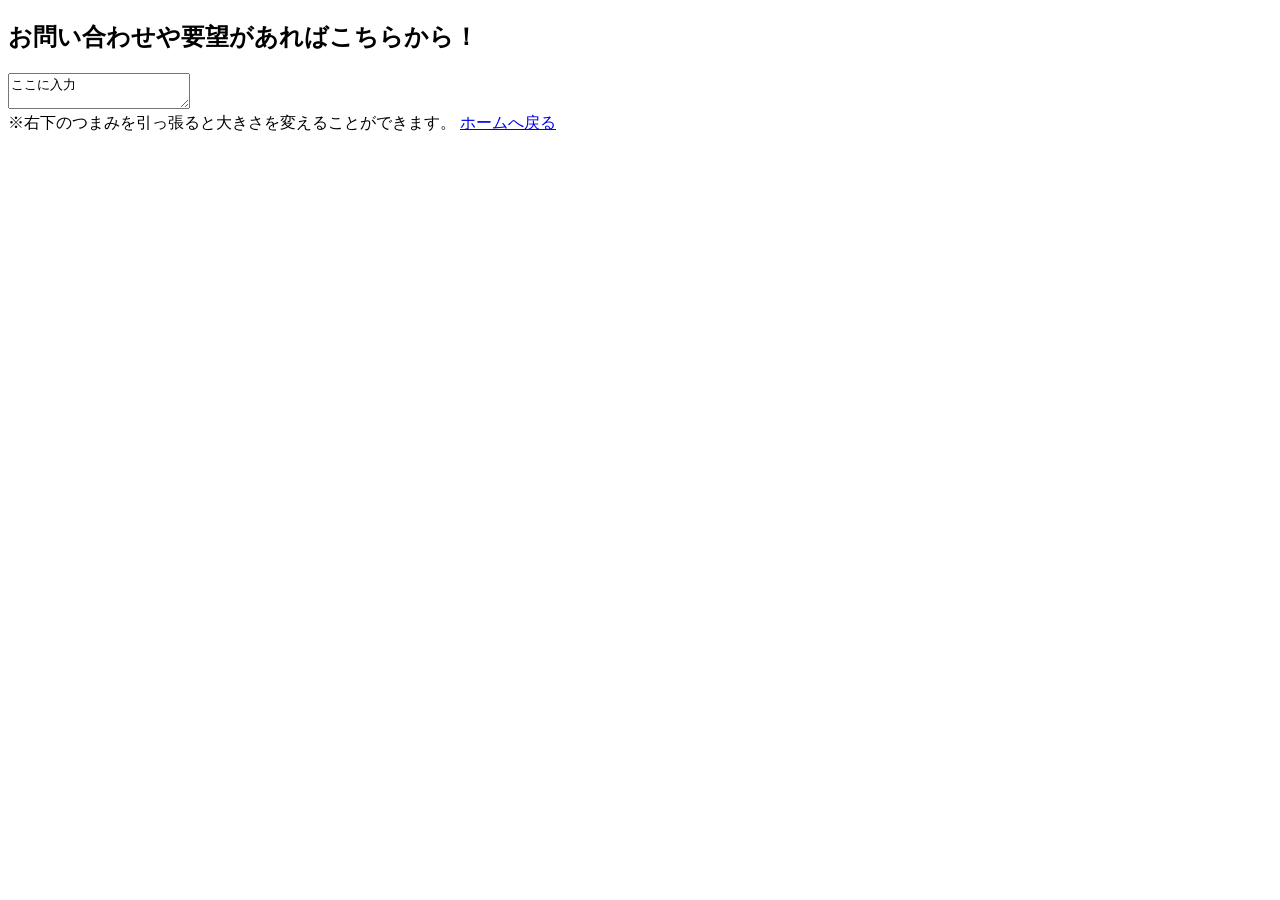
==== otoiawase.html @ 39336ff0 "Fix input tag formatting in otoiawase.html" ====
<!DOCTYPE html>
<html lang="ja">
<head>
 <meta charset="UTF-8"> 
  <title>お問い合わせ</title>
 <link rel="stylesheet" href="otoiawase.css">
</head>
<body>
<h1></h1>
 <h2>お問い合わせや要望があればこちらから！</h2>
 <form action=”#”>
<textarea name=”テキストエリア” rows=”100″ cols=”100″ wrap=”hard”>ここに入力
</textarea>
 <inputtype="submit" value="送信"></form><br>
 ※右下のつまみを引っ張ると大きさを変えることができます。

  <a href="index.html">ホームへ戻る</a>
</body>
</html>
---- otoiawase.css ----
textarea{resize;}
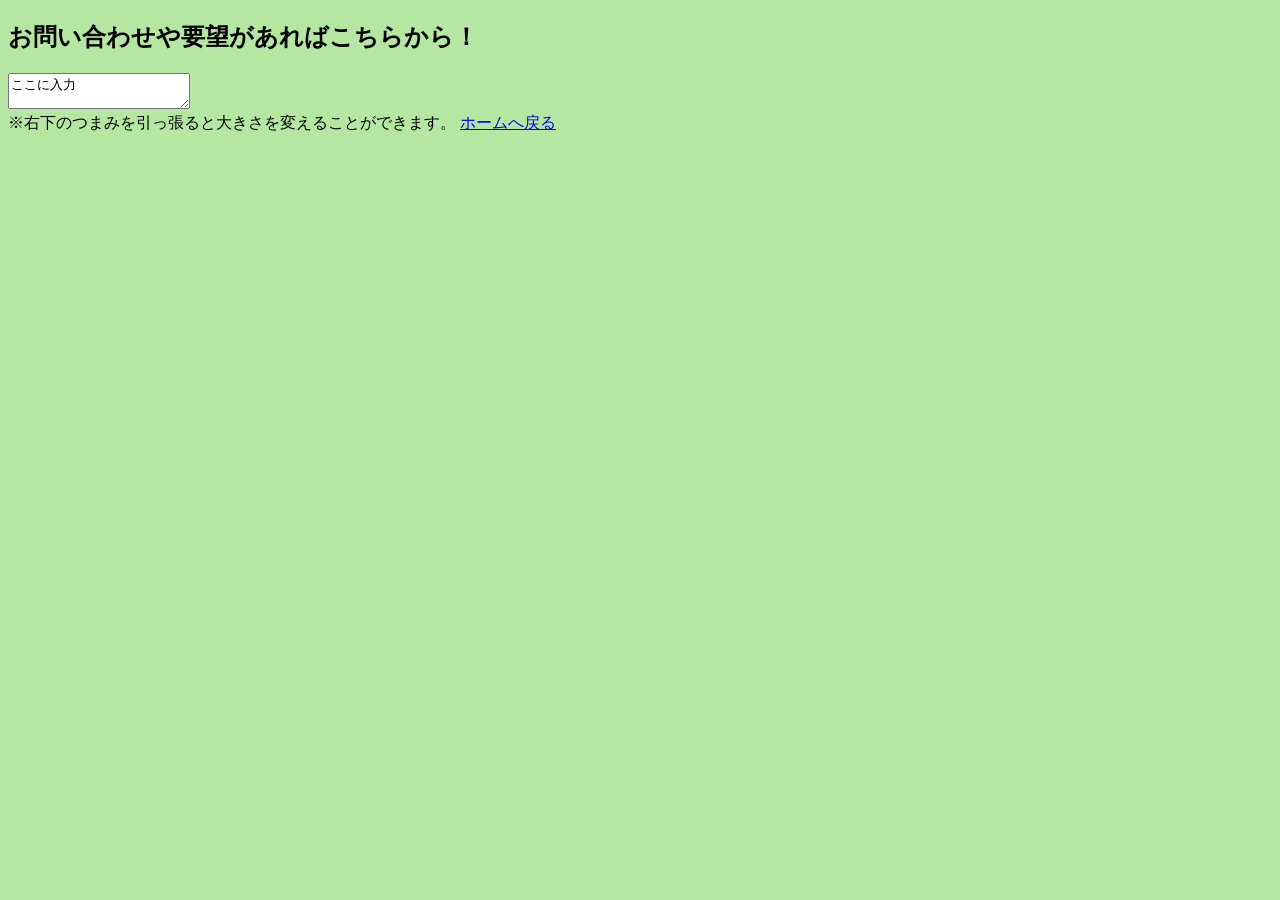
==== commit 5b060aae: "Fix input type attribute in otoiawase.html" ====
--- a/otoiawase.html
+++ b/otoiawase.html
@@ -11,8 +11,9 @@
  <form action=”#”>
 <textarea name=”テキストエリア” rows=”100″ cols=”100″ wrap=”hard”>ここに入力
 </textarea>
- <inputtype="submit" value="送信"></form><br>
+ <input　type="submit" value="送信"></form><br>
  ※右下のつまみを引っ張ると大きさを変えることができます。
+
 
   <a href="index.html">ホームへ戻る</a>
 </body>
--- a/otoiawase.css
+++ b/otoiawase.css
@@ -1 +1,5 @@
+body{
+    background-image:url("./image/haikei.112.png");
+    background-repeat: no repeat;
+}
 textarea{resize;}
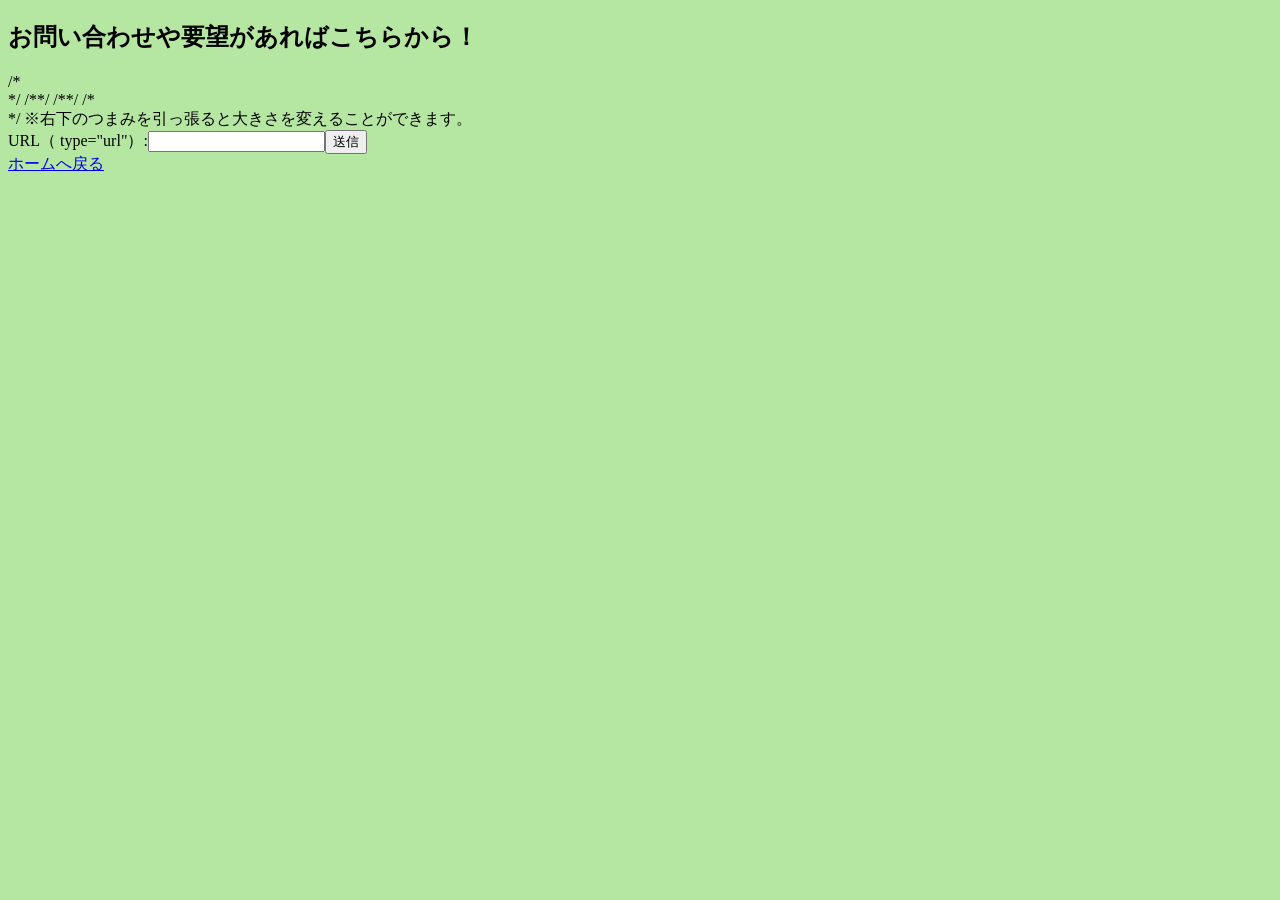
==== commit 4947ec08: "Update contact form and add URL submission Comment out the old form and add a new form for URL submi" ====
--- a/otoiawase.html
+++ b/otoiawase.html
@@ -8,11 +8,14 @@
 <body>
 <h1></h1>
  <h2>お問い合わせや要望があればこちらから！</h2>
- <form action=”#”>
-<textarea name=”テキストエリア” rows=”100″ cols=”100″ wrap=”hard”>ここに入力
-</textarea>
- <input　type="submit" value="送信"></form><br>
+/* <form action=”#”>*/
+/*<!-- <textarea name=”テキストエリア” rows=”100″ cols=”100″ wrap=”hard”>ここに入力 -->*/
+/*</textarea>*/
+/* <input　type="submit" value="送信"></form><br>*/
  ※右下のつまみを引っ張ると大きさを変えることができます。
+ <form action="xxx.php" method="post"><label>URL（
+type="url"）:<input type="url" name="url"></label><input
+type="submit" value="送信"></form>
 
 
   <a href="index.html">ホームへ戻る</a>
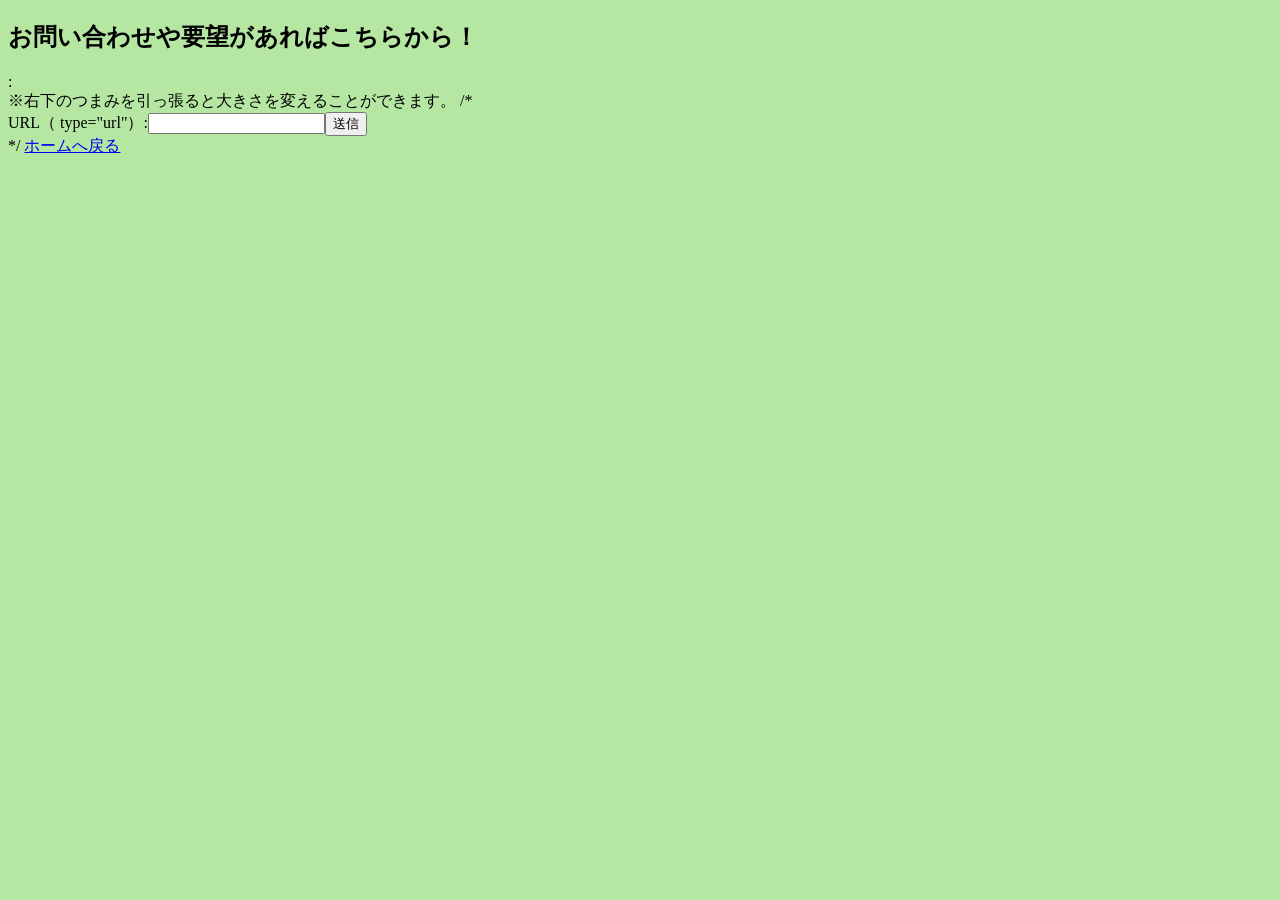
==== commit 60d8744f: "Revise contact form structure in otoiawase.html Updated form structure and method for contact inquir" ====
--- a/otoiawase.html
+++ b/otoiawase.html
@@ -8,14 +8,13 @@
 <body>
 <h1></h1>
  <h2>お問い合わせや要望があればこちらから！</h2>
-/* <form action=”#”>*/
-/*<!-- <textarea name=”テキストエリア” rows=”100″ cols=”100″ wrap=”hard”>ここに入力 -->*/
-/*</textarea>*/
-/* <input　type="submit" value="送信"></form><br>*/
+ <form action=”#” method="post">
+<!-- <textarea name=”テキストエリア” rows=”100″ cols=”100″ wrap=”hard”>ここに入力 -->
+</textarea>:<input　type="submit" value="送信"></form><br>
  ※右下のつまみを引っ張ると大きさを変えることができます。
- <form action="xxx.php" method="post"><label>URL（
+/* <form action="xxx.php" method="post"><label>URL（
 type="url"）:<input type="url" name="url"></label><input
-type="submit" value="送信"></form>
+type="submit" value="送信"></form>*/
 
 
   <a href="index.html">ホームへ戻る</a>
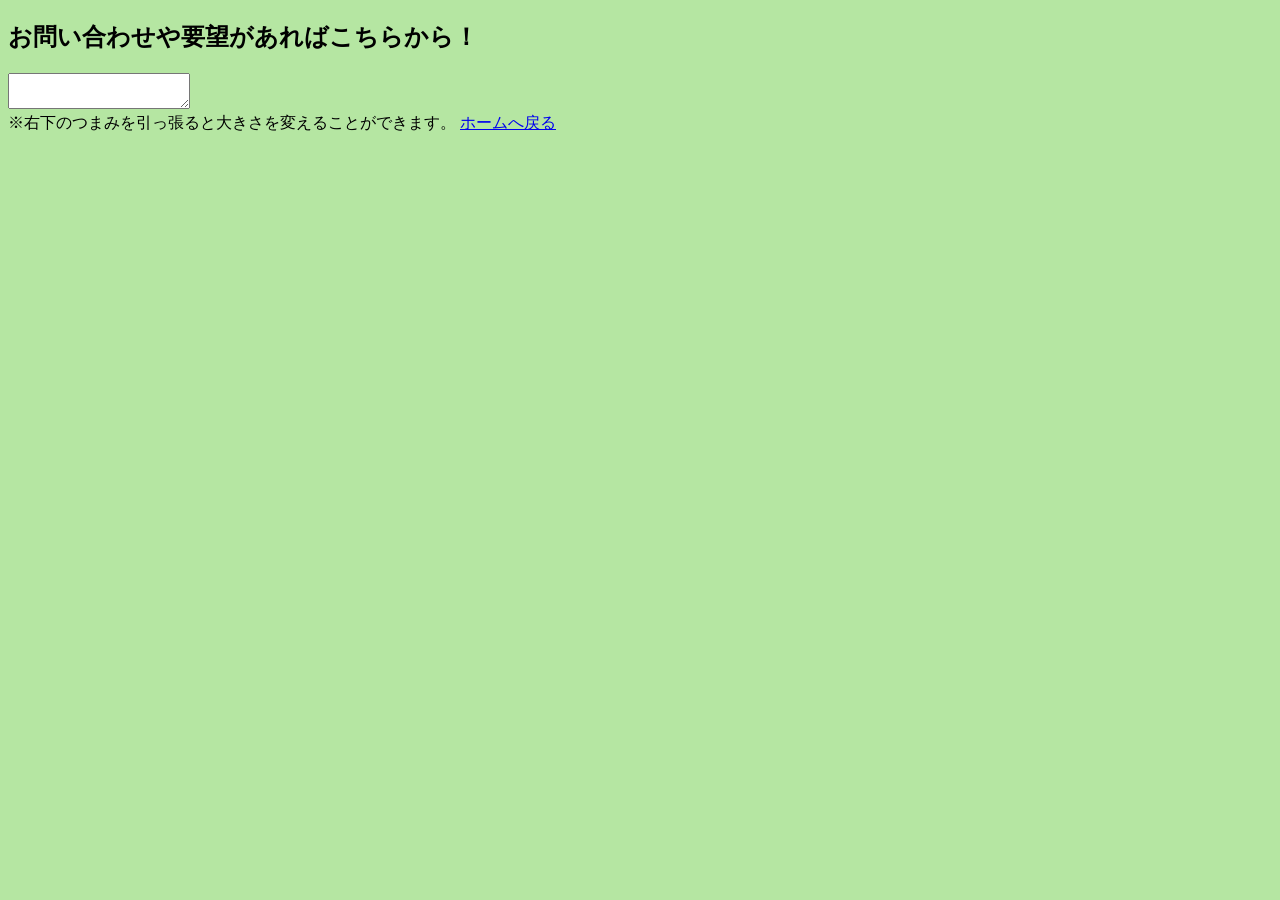
==== commit 54ff73db: "Restore textarea and clean up form in otoiawase.html Restored the textarea for user input and remove" ====
--- a/otoiawase.html
+++ b/otoiawase.html
@@ -9,12 +9,11 @@
 <h1></h1>
  <h2>お問い合わせや要望があればこちらから！</h2>
  <form action=”#” method="post">
-<!-- <textarea name=”テキストエリア” rows=”100″ cols=”100″ wrap=”hard”>ここに入力 -->
-</textarea>:<input　type="submit" value="送信"></form><br>
+<textarea name=”テキストエリア” rows=”100″ cols=”100″ wrap=”hard”>
+</textarea>
+  <input　type="submit" value="送信"></form><br>
  ※右下のつまみを引っ張ると大きさを変えることができます。
-/* <form action="xxx.php" method="post"><label>URL（
-type="url"）:<input type="url" name="url"></label><input
-type="submit" value="送信"></form>*/
+
 
 
   <a href="index.html">ホームへ戻る</a>
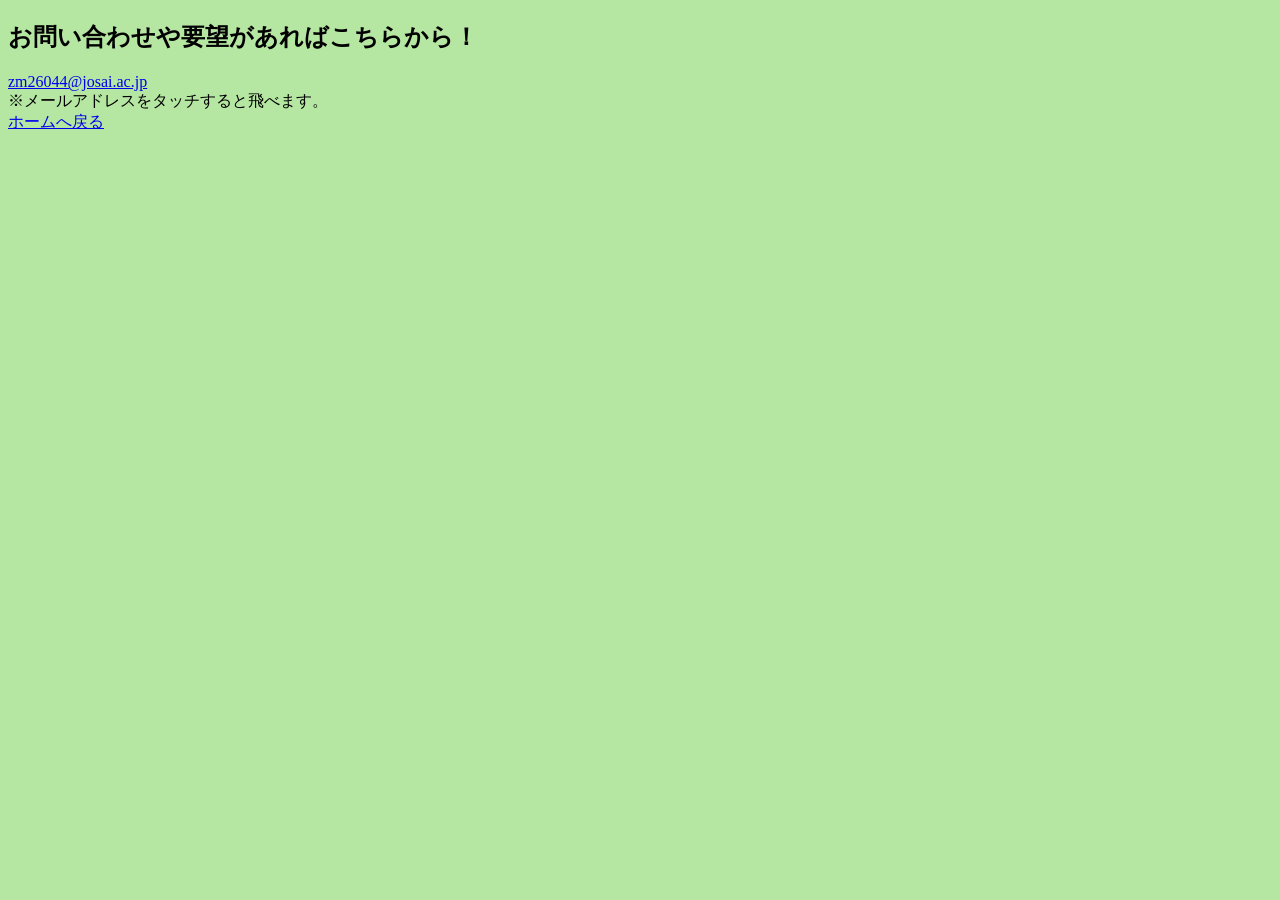
==== commit 3f533020: "Remove form and add email contact link Removed form elements and added email link with instructions." ====
--- a/otoiawase.html
+++ b/otoiawase.html
@@ -8,11 +8,8 @@
 <body>
 <h1></h1>
  <h2>お問い合わせや要望があればこちらから！</h2>
- <form action=”#” method="post">
-<textarea name=”テキストエリア” rows=”100″ cols=”100″ wrap=”hard”>
-</textarea>
-  <input　type="submit" value="送信"></form><br>
- ※右下のつまみを引っ張ると大きさを変えることができます。
+<a href="mailto:zm26044@josai.ac.jp">zm26044@josai.ac.jp</a><br>
+※メールアドレスをタッチすると飛べます。<br>
 
 
 
